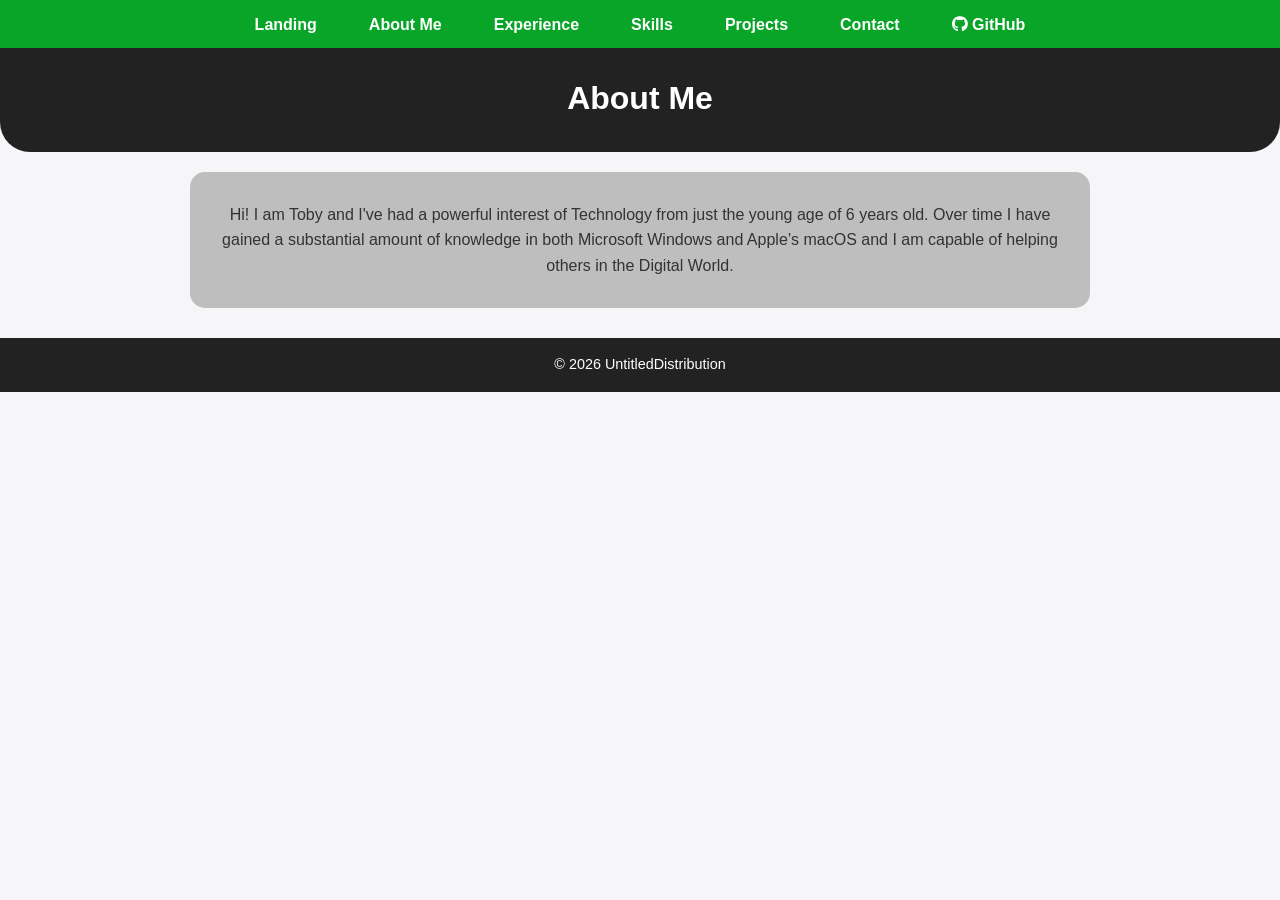
==== About/index.html @ ca1cfb00 "Initial Release of DigitalCV Code" ====
<!DOCTYPE html>
<html lang="en">
<head>
    <meta charset="UTF-8">
    <meta name="viewport" content="width=device-width, initial-scale=1.0">
    <title>About</title>
    <link rel="stylesheet" href="../style.css">
</head>

<iframe src="../Head.htm" height="48" style="width:100%; border:none; display: block; overflow: hidden;" scrolling="no"></iframe> <!-- Introduces the Global Navbar in this page -->

<body>
    <!-- About Section -->
    <header>
        <h1>About Me</h1>
        <!-- <img src="../assets/HOOMAN.png" id="image2" style="display: block; margin: 0 auto; width: 200px; height: 200px;"> -->
    </header>
    <section id="Global">
        <!--<h2>About Me</h2> -->
        <p style="text-align: center;">Hi! I am Toby and I've had a powerful interest of Technology from just the young age of 6 years old. Over time I have gained a substantial amount of knowledge in both Microsoft Windows and Apple’s macOS and I am capable of helping others in the Digital World.</p> 
    </section>
    <footer>&copy; 2026 UntitledDistribution</footer>
</body>
</html>
---- style.css ----
/* ==========================
   HEADER (TOP OF PAGE)
   ========================== */

/* Styles the header section containing name and email */
header {
    text-align: center;     /* Centres all text */
    padding: 25px 20px;     /* Space inside the header */
    background: #222;       /* Dark background */
    border-radius: 0 0 30px 30px; /* Manually setting rounded corners for bottom half of banner */
    color: white;           /* White text */
}

/* ==========================
   GLOBAL / GENERAL STYLES
   ========================== */
 
/* The * selector targets EVERY element on the page.
   We use this to reset spacing and make layouts easier to control. */
*
 {
    margin: 0;              /* Removes default browser spacing */
    padding: 0;             /* Removes default browser padding */
    box-sizing: border-box; /* Makes width/height calculations easier */
    font-family: Arial, sans-serif; /* Sets a clean readable font */
}

/* Styles applied to the whole page */
body {
    background-color: #f6f6f8; /* Light grey background */
    color: #333;               /* Dark grey text (easier on the eyes) */
    line-height: 1.6;          /* Adds space between lines of text */
}

/* Everything inside the header block */
header {
  overflow-x: hidden; /* Bugfix - Horizontal scroll appears during hover of h1 in header. */
}

/* Main name heading */
header h1 {
    font-size: 2.0rem;      /* Large heading size */
    margin-bottom: 2.5px;   /* Space below the heading */
 
}

header h1:hover {
  transform: scale(1.4); /* just to get my Name to pop out */
  color: #09a529;
}
 
/* Subtitle / contact line */
header p {
  font-size: 1.5rem;
}
 
header a {
  color: #0cc53a;
  text-decoration: none;
}
 
header a:hover {
  text-decoration: underline;
}

/* ==========================
   NAVIGATION BAR
   ========================== */

iframe {
  background-color: #09a529; /* Solid color of iFrame when it is loading */
}   

/* Styles the navigation bar container */
nav {
    background-color: #09a529; /* Dark background "try color" */
 
}
 
/* Removes bullet points and lays out items in a row */
nav ul {
    list-style: none;       /* Removes bullet points */
    display: flex;          /* Puts items side-by-side */
    flex-wrap: wrap;        /* Allows wrapping on small screens */
    justify-content: center;/* Centres the menu */
}
 
/* Space between each menu item next weeks lesson  */
nav ul li {
    margin: 0 10px;
}
 
/* Styles the navigation links */
nav ul li a {
    display: block;         /* Makes whole area clickable */
    padding: 12px 16px;     /* Clickable spacing */
    color: white;           /* White text */
    text-decoration: none;  /* No underline */
    font-weight: 600;       /* Slightly bold text                "try font weight"  */
}
 
/* Hover effect when mouse moves over links */
nav ul li a:hover {
    background-color: #adbe14; /* Lighter background on hover     "try color"  */
}

/* Styling the image---- Next week session  */
#image1 {
 
    display: block;
    margin-left: auto;
    margin-right: auto;
    margin-bottom: 20px;
    border-radius: 10px;
    border: 6px solid #333;
}
 
#image2 {
    border-radius: 10px;
    border: 6px solid #333;
}
 
#image3 {
    border-radius: 10px;
    border: 6px solid #333;
}

/* ==========================
   ABOUT SECTION (IMAGE + TEXT)
   ========================== */
 
/* Layout for the About section */

#Global {
     max-width: 900px;
     margin: 20px auto;
     padding: 30px 20px;
     border-radius: 15px;
     /* background-color: rgb(97, 182, 221); */
     background-color: #bebebe;
}

#SmallGlobal {
     max-width: 300px;
     margin: 20px auto;
     padding: 30px 20px;
     border-radius: 15px;
     /* background-color: rgb(97, 182, 221); */
     background-color: #bebebe;
}

/* center only the heading text */
#profile h2 {
    text-align: left;
}

/* ==========================
   SKILLS LIST
   ========================== */
 
/* Removes bullet points from skills list */
.custom-list {
    list-style-position: inside;
    padding-left: 10px;
}
 
 
/* Individual skill items */
.custom-list li {
    padding: 1px 0;         /* Space between skills */
}

#extra-info {
    background-color: #cecece;
    padding: 0px;
    margin: 0px;
    border-radius: 10px;
}

#extra-info-section button {
background-color: #565656;
color: white;
padding: 20px 30px;
border: none;
border-radius: 16px;
cursor: pointer;
}


/* ==========================
   FOOTER
   ========================== */
 
/* Footer at the bottom of the page */
footer {
    text-align: center;     /* Centres text */
    padding: 15px 10px;
    background-color: #222; /* Dark background */
    color: white;           /* White text */
    margin-top: 30px;
    font-size: 0.9rem;
}

/* Create
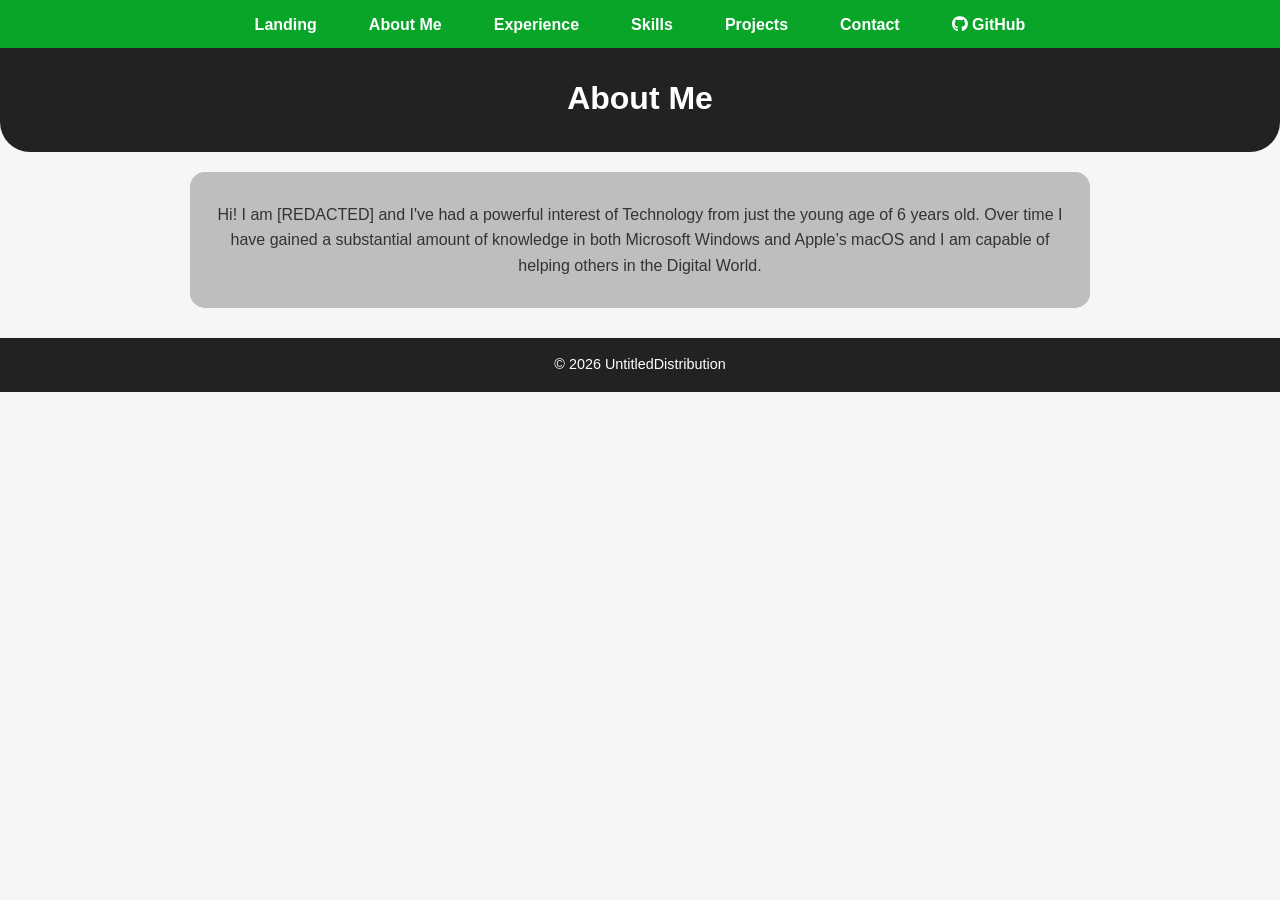
==== commit 786303de: "Synchronise Current Work Synchronise the current work with my VSCode Project with the Private varian" ====
--- a/About/index.html
+++ b/About/index.html
@@ -17,7 +17,7 @@
     </header>
     <section id="Global">
         <!--<h2>About Me</h2> -->
-        <p style="text-align: center;">Hi! I am Toby and I've had a powerful interest of Technology from just the young age of 6 years old. Over time I have gained a substantial amount of knowledge in both Microsoft Windows and Apple’s macOS and I am capable of helping others in the Digital World.</p> 
+        <p style="text-align: center;">Hi! I am [REDACTED] and I've had a powerful interest of Technology from just the young age of 6 years old. Over time I have gained a substantial amount of knowledge in both Microsoft Windows and Apple’s macOS and I am capable of helping others in the Digital World.</p> 
     </section>
     <footer>&copy; 2026 UntitledDistribution</footer>
 </body>
